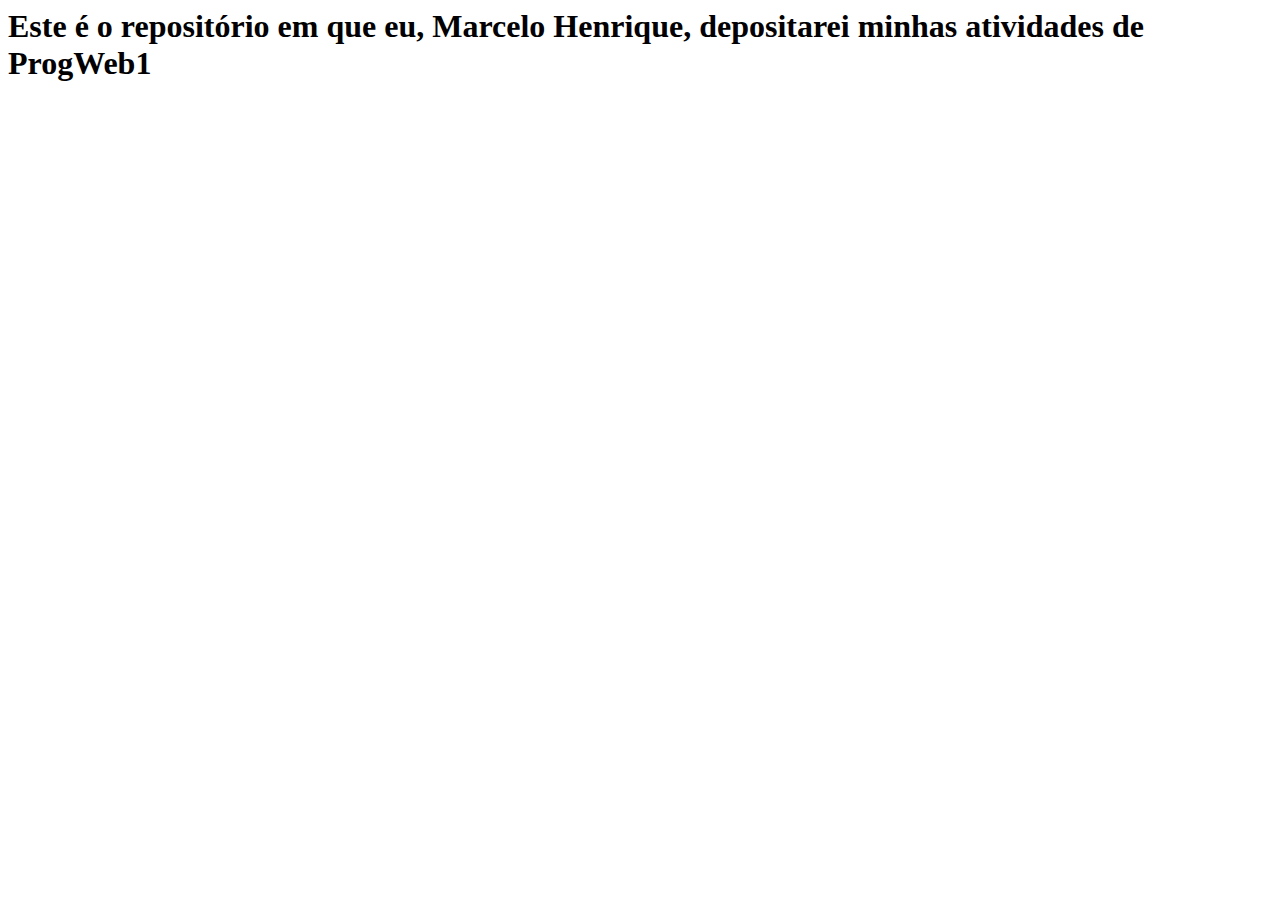
==== index.html @ b387569c "Rename Página com estruturas básicas de HTML.html to index.html" ====
<html>
<head>
<title>
Marcelo Henrique Amorim Tancredo
</title>
</head>
<body>
<h1>Este é o repositório em que eu, Marcelo Henrique, depositarei minhas atividades de ProgWeb1</h1>
</body>
</html>
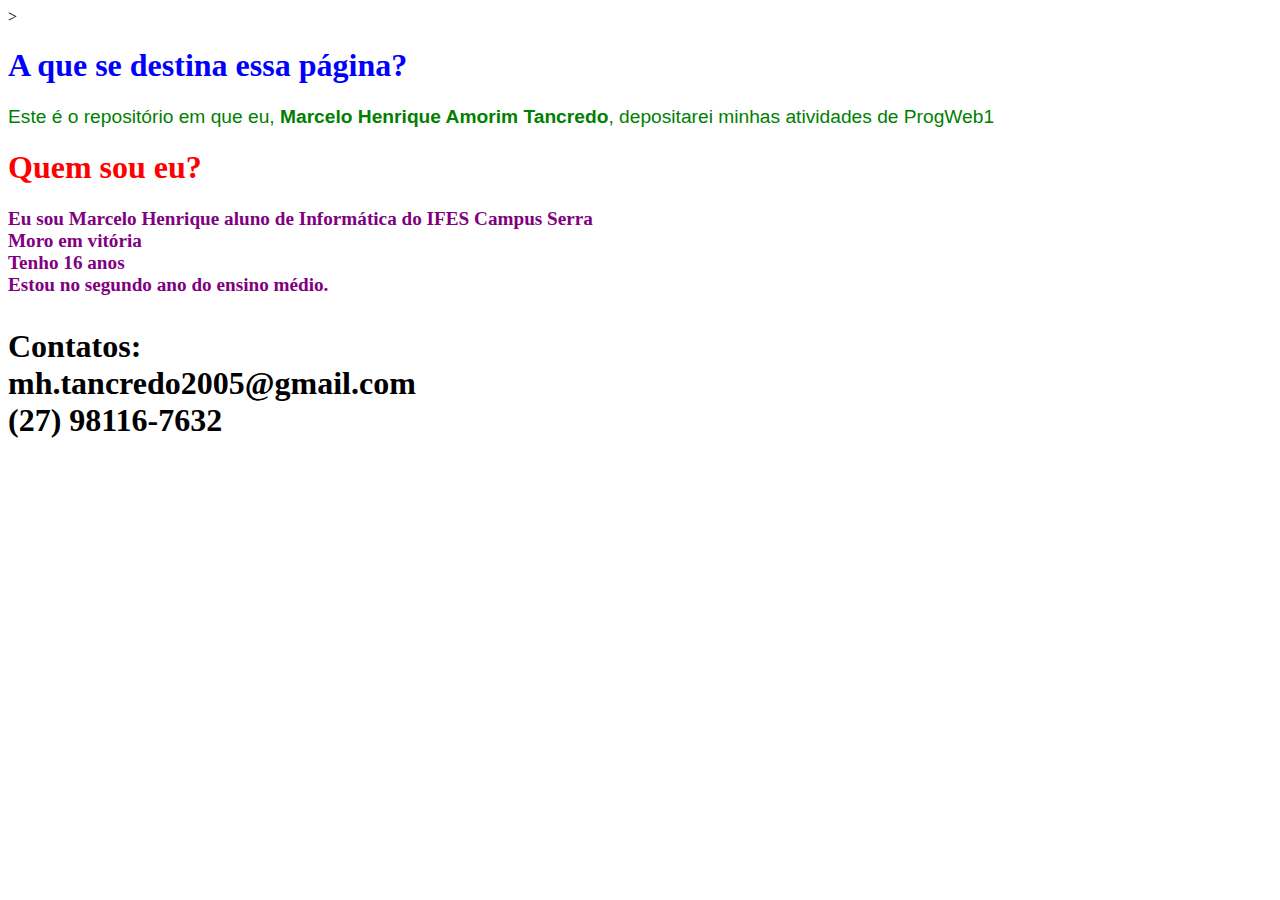
==== commit eee53258: "Update index.html" ====
--- a/index.html
+++ b/index.html
@@ -1,10 +1,23 @@
 <html>
-<head>
-<title>
-Marcelo Henrique Amorim Tancredo
-</title>
-</head>
-<body>
-<h1>Este é o repositório em que eu, Marcelo Henrique, depositarei minhas atividades de ProgWeb1</h1>
-</body>
+    <head>
+        <title> Marcelo Henrique Amorim Tancredo </title>>
+    </head>
+    <style type="text/css">
+    p {font-size: larger; font-family: Verdana, Geneva, Tahoma, sans-serif; color: green;}
+    p1 {font-size: larger; font-family: Cambria, Cochin, Georgia, Times, 'Times New Roman', serif; font-weight: bold; color: purple;}
+    h3 {font-size: xx-large;}
+    </style>
+    <body> 
+        <h1 style="color: blue;">A que se destina essa página?</h1>
+        <p>Este é o repositório em que eu, <b>Marcelo Henrique Amorim Tancredo</b>, depositarei minhas atividades de ProgWeb1</p>
+        <h1 style="color: red;">Quem sou eu?</h1>
+        <p1>Eu sou <b>Marcelo Henrique</b> aluno de Informática do IFES Campus Serra<br>
+            Moro em vitória<br>
+            Tenho 16 anos<br>
+            Estou no segundo ano do ensino médio.
+        </p1>
+        <h3><b>Contatos:</b> <br>
+                mh.tancredo2005@gmail.com<br>
+                (27) 98116-7632</h3>
+    </body>
 </html>
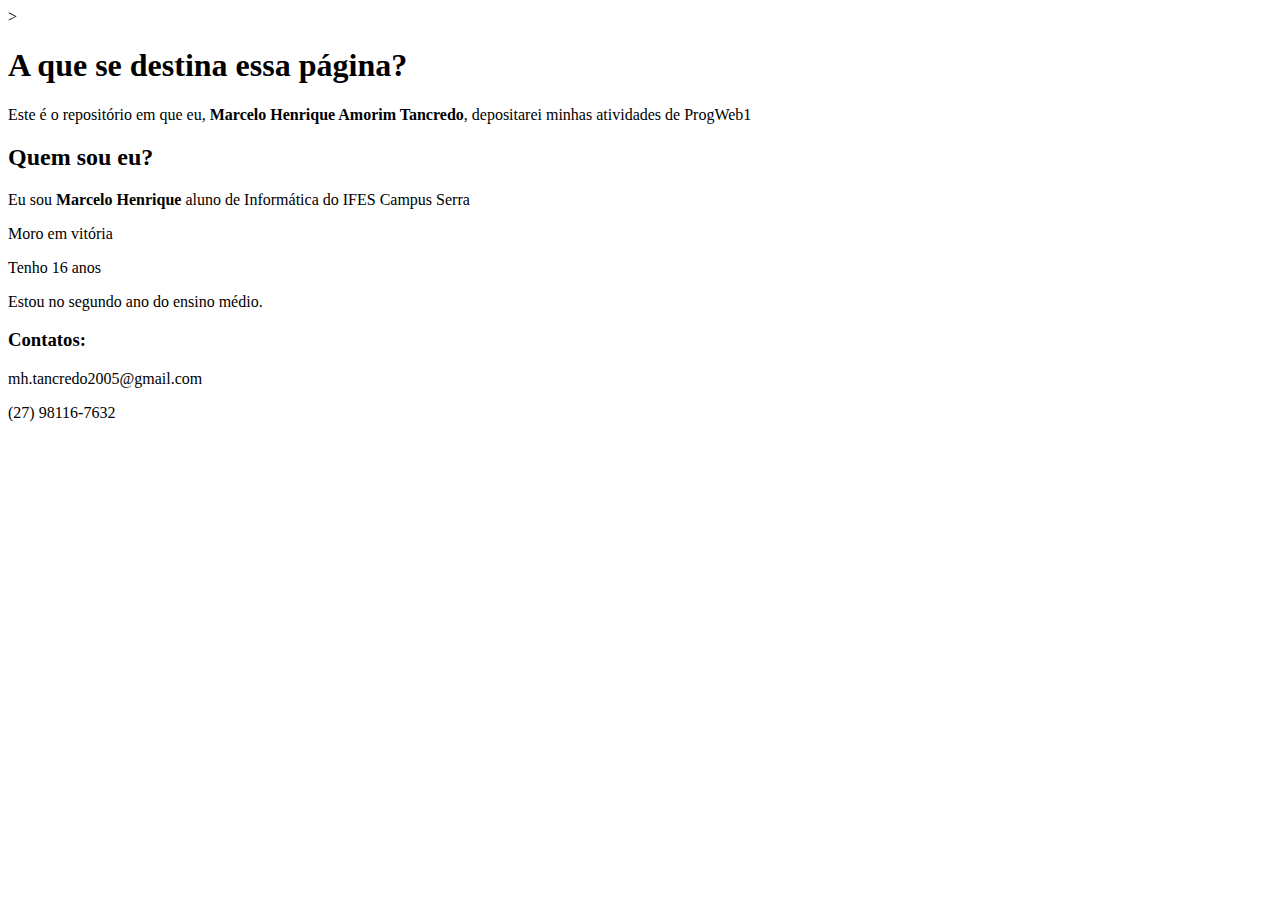
==== commit 723301ad: "Update index.html" ====
--- a/index.html
+++ b/index.html
@@ -2,22 +2,16 @@
     <head>
         <title> Marcelo Henrique Amorim Tancredo </title>>
     </head>
-    <style type="text/css">
-    p {font-size: larger; font-family: Verdana, Geneva, Tahoma, sans-serif; color: green;}
-    p1 {font-size: larger; font-family: Cambria, Cochin, Georgia, Times, 'Times New Roman', serif; font-weight: bold; color: purple;}
-    h3 {font-size: xx-large;}
-    </style>
     <body> 
-        <h1 style="color: blue;">A que se destina essa página?</h1>
+        <h1>A que se destina essa página?</h1>
         <p>Este é o repositório em que eu, <b>Marcelo Henrique Amorim Tancredo</b>, depositarei minhas atividades de ProgWeb1</p>
-        <h1 style="color: red;">Quem sou eu?</h1>
-        <p1>Eu sou <b>Marcelo Henrique</b> aluno de Informática do IFES Campus Serra<br>
-            Moro em vitória<br>
-            Tenho 16 anos<br>
-            Estou no segundo ano do ensino médio.
-        </p1>
-        <h3><b>Contatos:</b> <br>
-                mh.tancredo2005@gmail.com<br>
-                (27) 98116-7632</h3>
+        <h2>Quem sou eu?</h2>
+        <p>Eu sou <b>Marcelo Henrique</b> aluno de Informática do IFES Campus Serra</p>
+            <p>Moro em vitória</p>
+            <p>Tenho 16 anos</p>
+            <p>Estou no segundo ano do ensino médio.</p>
+        <h3><b>Contatos:</b></h3>
+                <p>mh.tancredo2005@gmail.com</p>
+                <p>(27) 98116-7632</p>
     </body>
 </html>
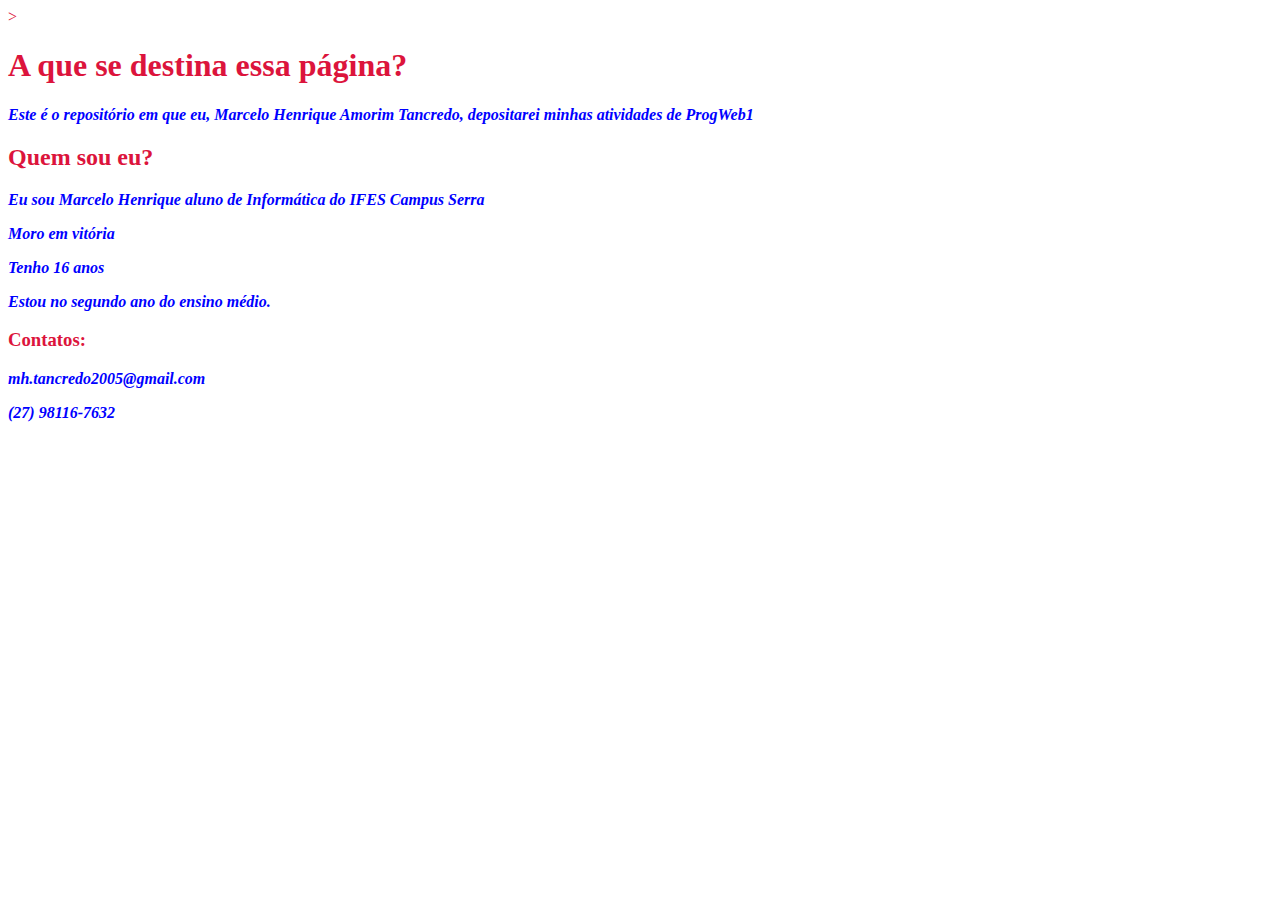
==== commit 2d643d18: "Update index.html" ====
--- a/index.html
+++ b/index.html
@@ -1,6 +1,11 @@
 <html>
     <head>
         <title> Marcelo Henrique Amorim Tancredo </title>>
+        <style type="text/css">
+            body{color: crimson;}
+            h1 {font-weight: bolder;}
+            p {color: blue; font-style: italic; font-weight: bold;}
+        </style>
     </head>
     <body> 
         <h1>A que se destina essa página?</h1>
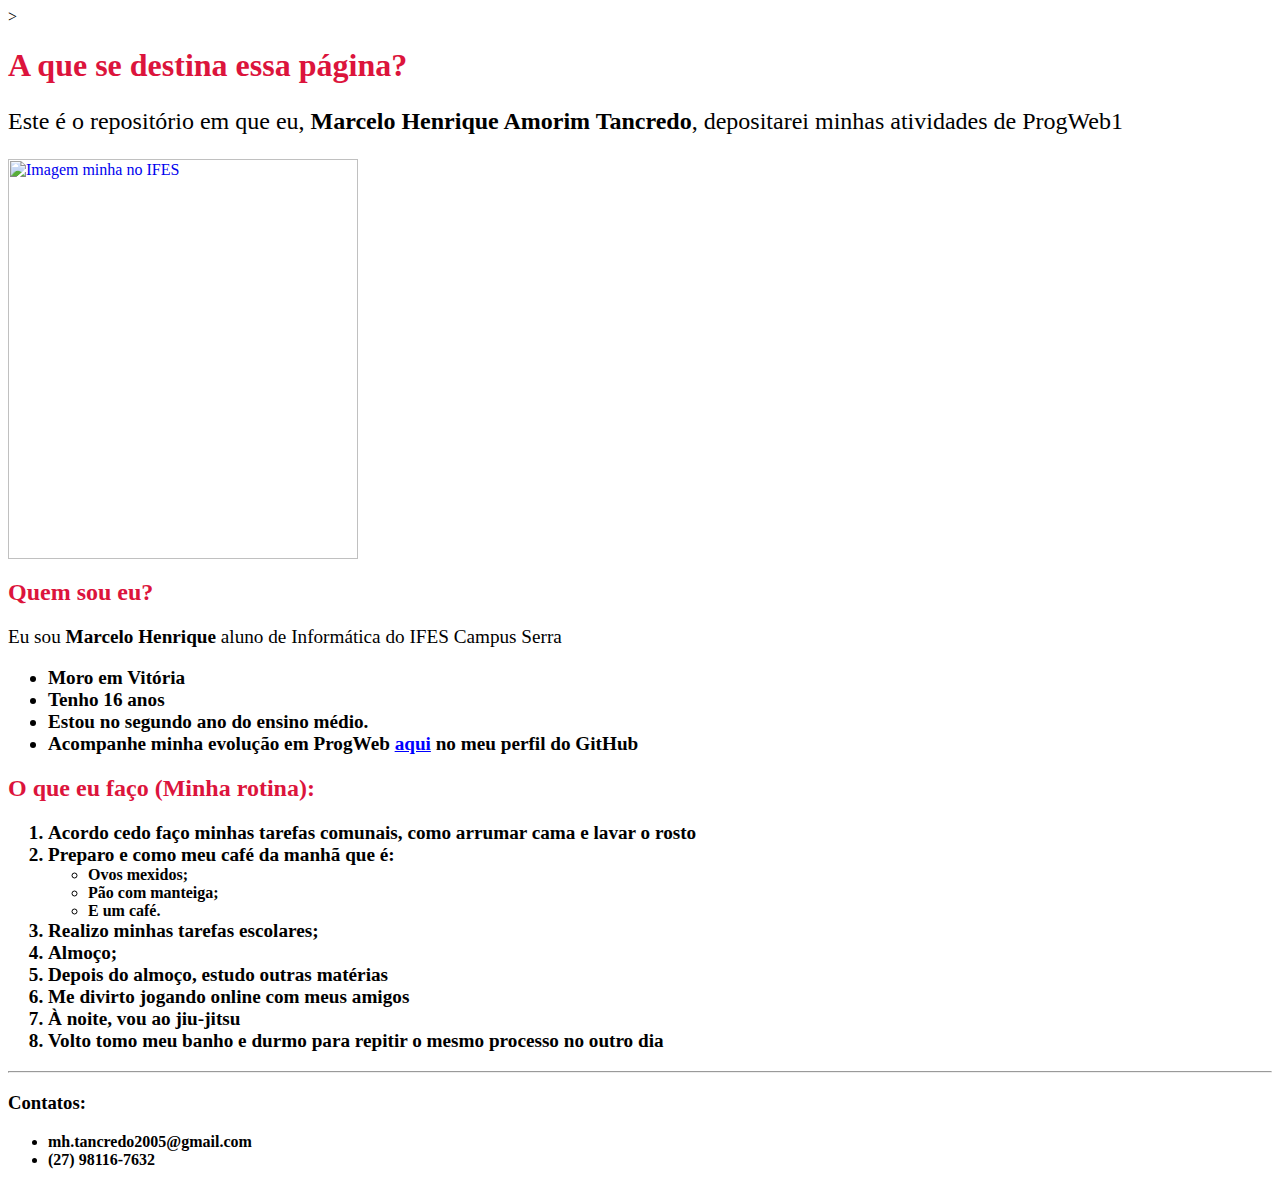
==== commit 4987e5d8: "Add files via upload" ====
--- a/index.html
+++ b/index.html
@@ -2,21 +2,46 @@
     <head>
         <title> Marcelo Henrique Amorim Tancredo </title>>
         <style type="text/css">
-            body{color: crimson;}
-            h1 {font-weight: bolder;}
-            p {color: blue; font-style: italic; font-weight: bold;}
+            body{color: black;}
+            h1 {font-weight: bolder; color: crimson}
+            h2 {color: crimson; font-size: x-large; font-weight: bold;}
         </style>
     </head>
     <body> 
         <h1>A que se destina essa página?</h1>
-        <p>Este é o repositório em que eu, <b>Marcelo Henrique Amorim Tancredo</b>, depositarei minhas atividades de ProgWeb1</p>
+        <p style="font-size: x-large;">Este é o repositório em que eu, <b>Marcelo Henrique Amorim Tancredo</b>, depositarei minhas atividades de ProgWeb1</p>
+        <div class="container">
+            <a href="imagens/imagem.jpg">
+                <img src="imagens/imagem.jpg" alt="Imagem minha no IFES" width="350" height="400"/>
+            </a>
+        </div>
         <h2>Quem sou eu?</h2>
-        <p>Eu sou <b>Marcelo Henrique</b> aluno de Informática do IFES Campus Serra</p>
-            <p>Moro em vitória</p>
-            <p>Tenho 16 anos</p>
-            <p>Estou no segundo ano do ensino médio.</p>
-        <h3><b>Contatos:</b></h3>
-                <p>mh.tancredo2005@gmail.com</p>
-                <p>(27) 98116-7632</p>
+        <p style="font-size: larger;">Eu sou <b>Marcelo Henrique</b> aluno de Informática do IFES Campus Serra</p>
+            <ul style="font-size: larger; font-weight: 800;"><li>Moro em Vitória</li>
+                <li>Tenho 16 anos</li>
+                <li>Estou no segundo ano do ensino médio.</li>
+                <li>Acompanhe minha evolução em ProgWeb <a style="color: blue;" href="https://github.com/MarceloTan">aqui</a> no meu perfil do GitHub</li>
+            </ul>
+        <h2>O que eu faço (Minha rotina):</h2>
+            <ol style="font-size: larger; font-weight: 800;">
+                <li>Acordo cedo faço minhas tarefas comunais, como arrumar cama e lavar o rosto</li>
+                <li>Preparo e como meu café da manhã que é:</li>
+                    <ul style="font-size:medium; font-weight: 600;"><li>Ovos mexidos;</li>
+                        <li>Pão com manteiga;</li>
+                        <li>E um café.</li>                    
+                    </ul>
+                <li>Realizo minhas tarefas escolares;</li>
+                <li>Almoço;</li>
+                <li>Depois do almoço, estudo outras matérias</li>
+                <li>Me divirto jogando online com meus amigos</li>
+                <li>À noite, vou ao jiu-jitsu</li>
+                <li>Volto tomo meu banho e durmo para repitir o mesmo processo no outro dia</li>
+            </ol>
+        <hr>
+            <h3><b>Contatos:</b></h3>
+                <ul style="font-weight: 700;">
+                    <li>mh.tancredo2005@gmail.com</li>
+                    <li>(27) 98116-7632</li>
+                </ul>
     </body>
-</html>
+</html>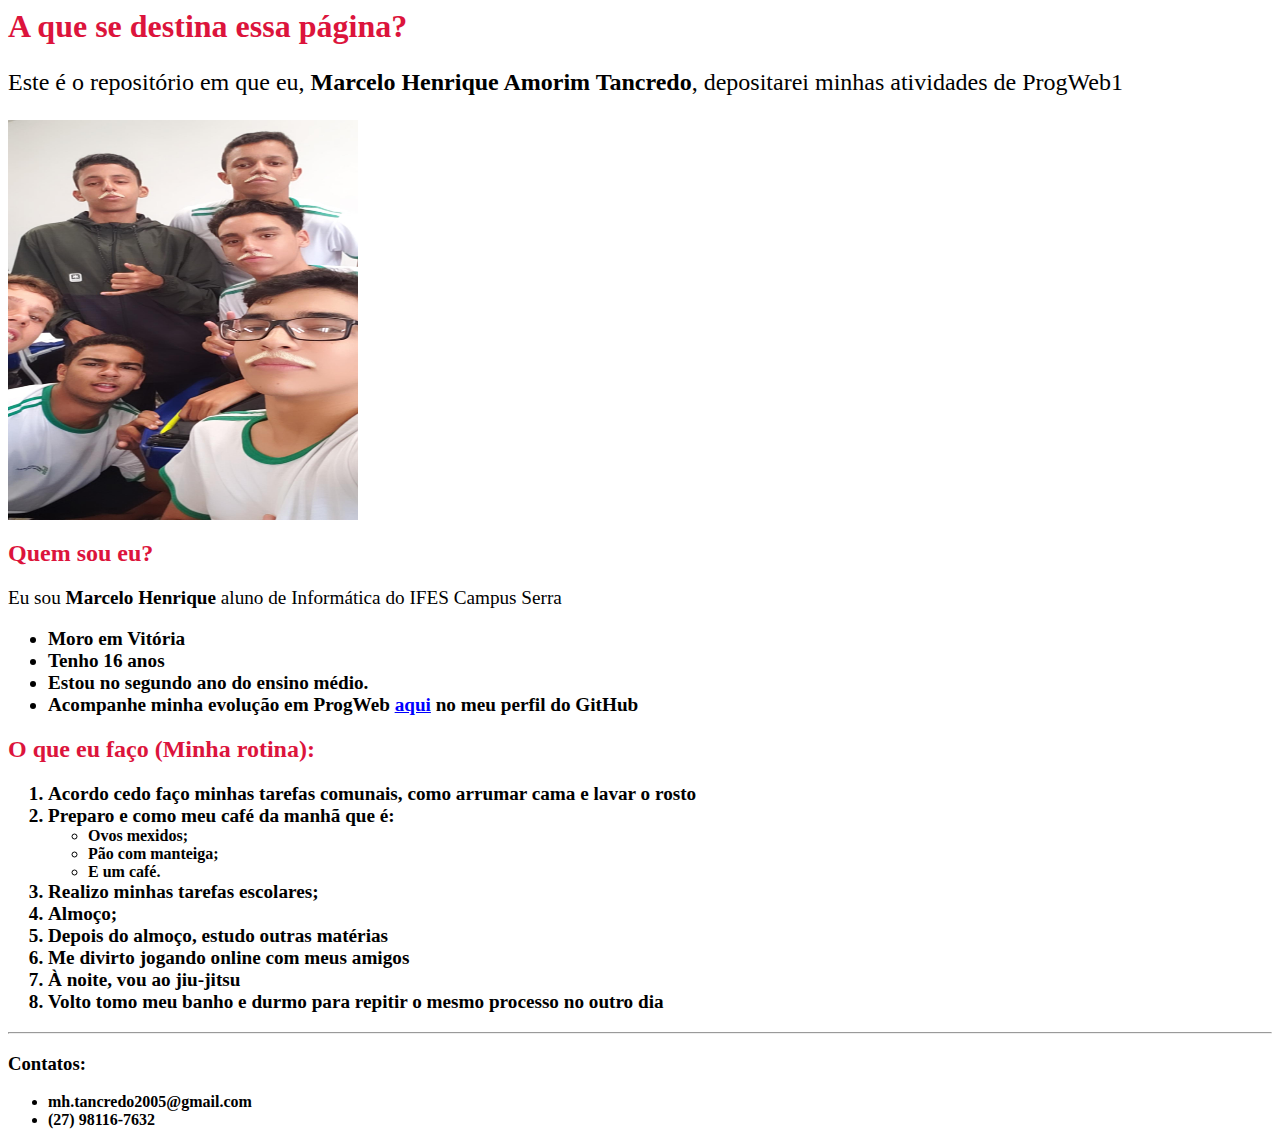
==== commit 92e96aad: "Update index.html" ====
--- a/index.html
+++ b/index.html
@@ -1,6 +1,6 @@
 <html>
     <head>
-        <title> Marcelo Henrique Amorim Tancredo </title>>
+        <title> Marcelo Henrique Amorim Tancredo </title>
         <style type="text/css">
             body{color: black;}
             h1 {font-weight: bolder; color: crimson}
@@ -44,4 +44,4 @@
                     <li>(27) 98116-7632</li>
                 </ul>
     </body>
-</html>+</html>
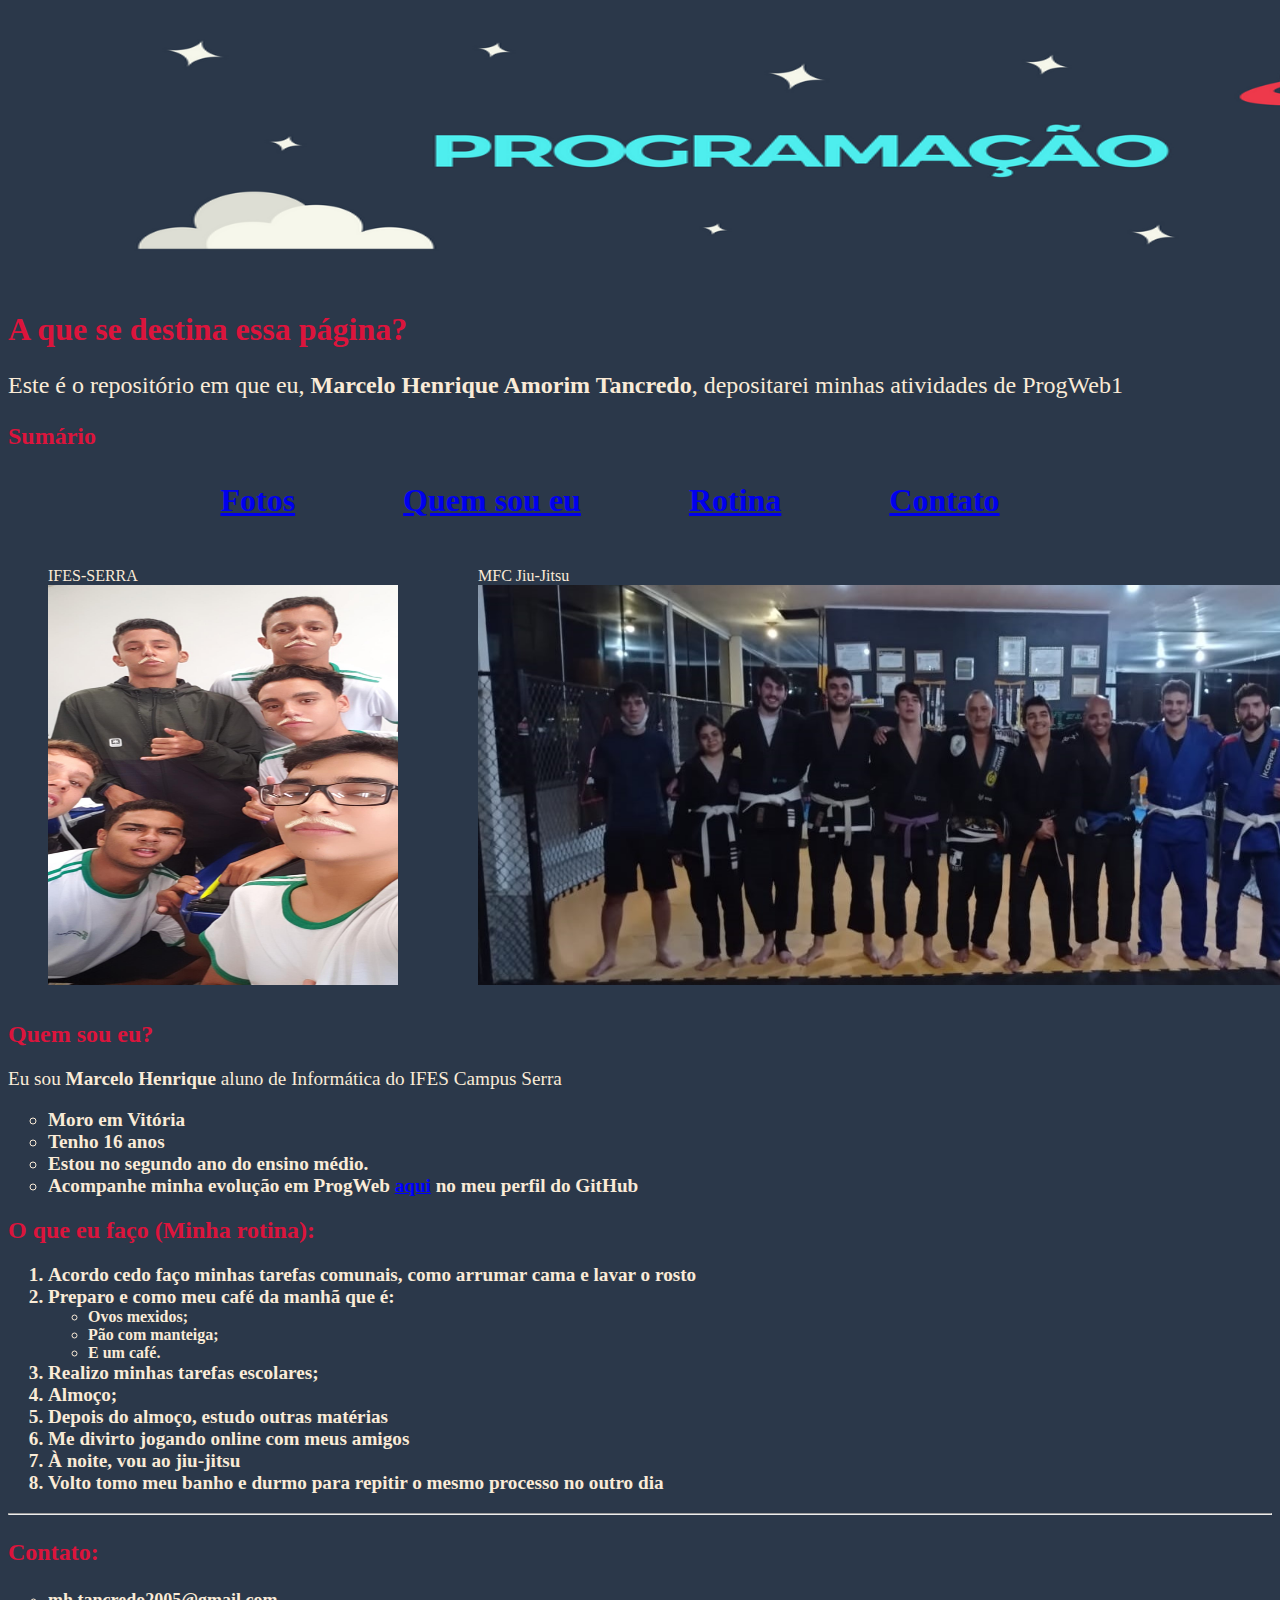
==== commit 635c28dd: "Update index.html" ====
--- a/index.html
+++ b/index.html
@@ -5,24 +5,54 @@
             body{color: black;}
             h1 {font-weight: bolder; color: crimson}
             h2 {color: crimson; font-size: x-large; font-weight: bold;}
+            ul {list-style-type: circle;}
+            body {background-color: #2b384a; color: antiquewhite;}
+            ul li {background-color: #2b384a ;}
+            .faixa ul li {display: inline-block; padding-right: 100px;}
+            .pics {display:flex; flex-direction: row;}
         </style>
     </head>
     <body> 
+        <section class="pics">
+            <figure>
+               <a href="imagens/banner.png">
+                    <img src="imagens/banner.png" alt="banner" width="1500" height="250"/>
+                </a>
+            </figure>
+        </section>
         <h1>A que se destina essa página?</h1>
         <p style="font-size: x-large;">Este é o repositório em que eu, <b>Marcelo Henrique Amorim Tancredo</b>, depositarei minhas atividades de ProgWeb1</p>
-        <div class="container">
-            <a href="imagens/imagem.jpg">
-                <img src="imagens/imagem.jpg" alt="Imagem minha no IFES" width="350" height="400"/>
-            </a>
-        </div>
-        <h2>Quem sou eu?</h2>
+            <h2><b>Sumário</b></h2>
+            <div class="faixa">
+                <ul style="font-size: xx-large; font-weight: bold; color: red; text-align: center;">
+                    <li><a href="#fotos">Fotos</a></li>
+                    <li><a href="#quemsoueu">Quem sou eu</a></li> 
+                    <li><a href="#rotina">Rotina</a></li>    
+                    <li><a href="#contato">Contato</a></li>
+                </ul>
+            </div>
+            <section class="pics" id="fotos">
+                <figure>
+                    <figcaption>IFES-SERRA</figcaption>
+                    <a href="imagens/imagem.jpg">
+                        <img src="imagens/imagem.jpg" alt="Imagem minha no IFES" width="350" height="400"/>
+                    </a>
+                </figure>
+                <figure>
+                    <figcaption>MFC Jiu-Jitsu</figcaption>
+                    <a href="imagens/luta.jpg">
+                        <img src="imagens/luta.jpg" alt="Família jiu-jitsu" width="950" height="400"/>
+                    </a>                
+                </figure>
+            </section>
+        <h2 id="quemsoueu">Quem sou eu?</h2>
         <p style="font-size: larger;">Eu sou <b>Marcelo Henrique</b> aluno de Informática do IFES Campus Serra</p>
             <ul style="font-size: larger; font-weight: 800;"><li>Moro em Vitória</li>
                 <li>Tenho 16 anos</li>
                 <li>Estou no segundo ano do ensino médio.</li>
                 <li>Acompanhe minha evolução em ProgWeb <a style="color: blue;" href="https://github.com/MarceloTan">aqui</a> no meu perfil do GitHub</li>
             </ul>
-        <h2>O que eu faço (Minha rotina):</h2>
+        <h2 id="rotina">O que eu faço (Minha rotina):</h2>
             <ol style="font-size: larger; font-weight: 800;">
                 <li>Acordo cedo faço minhas tarefas comunais, como arrumar cama e lavar o rosto</li>
                 <li>Preparo e como meu café da manhã que é:</li>
@@ -38,10 +68,9 @@
                 <li>Volto tomo meu banho e durmo para repitir o mesmo processo no outro dia</li>
             </ol>
         <hr>
-            <h3><b>Contatos:</b></h3>
-                <ul style="font-weight: 700;">
+            <h3 style="color: crimson; font-size: x-large;" id="contato">Contato:</h3>
+                <ul style="font-weight: 700; font-size: large;">
                     <li>mh.tancredo2005@gmail.com</li>
-                    <li>(27) 98116-7632</li>
                 </ul>
     </body>
 </html>
